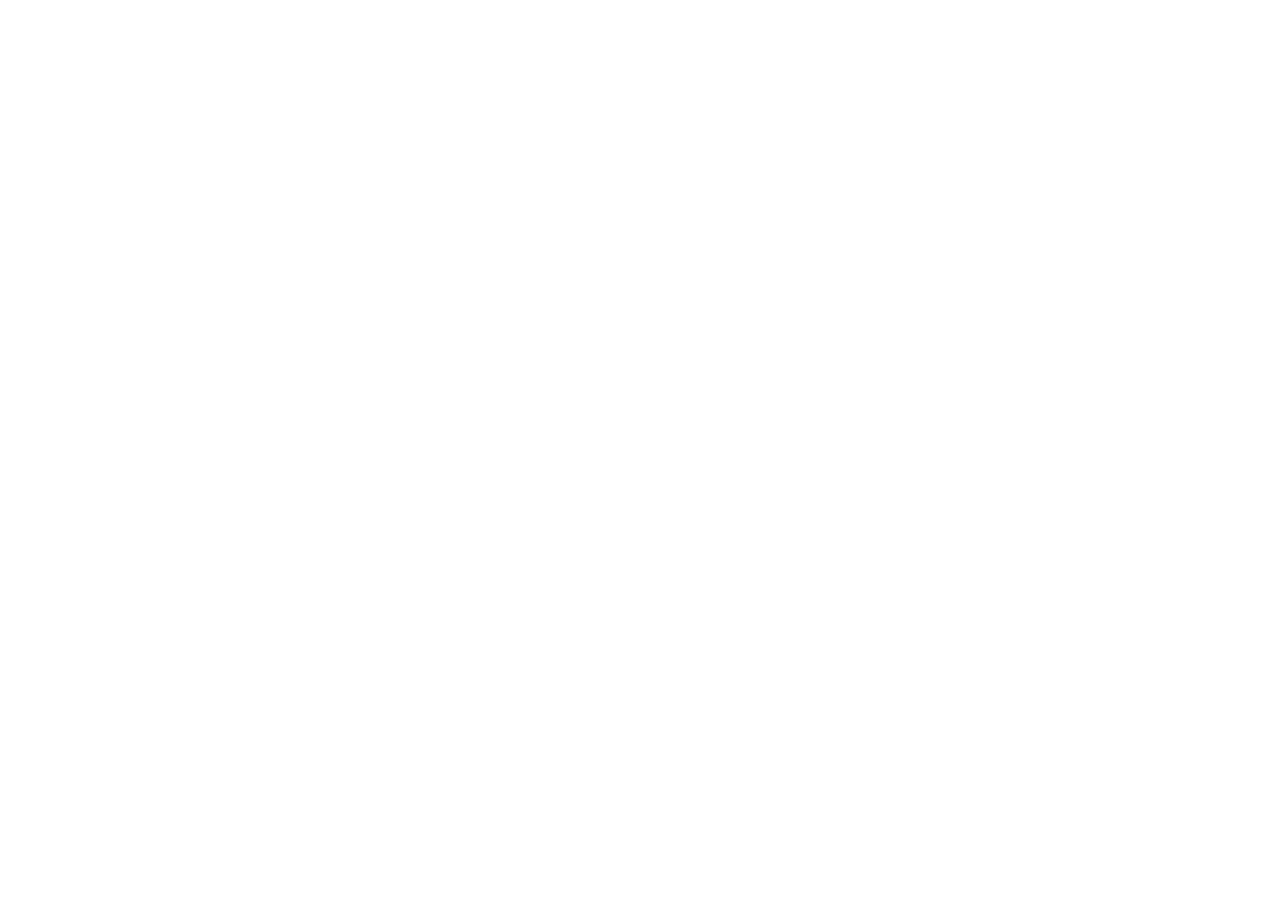
==== index.html @ 0ea1ad26 "Created three new html pages" ====
<!DOCTYPE html>
<html lang="en">
  <head>
    <meta charset="UTF-8" />
    <meta http-equiv="X-UA-Compatible" content="IE=edge" />
    <meta name="viewport" content="width=device-width, initial-scale=1.0" />
    <title>Home</title>
  </head>
  <body></body>
</html>
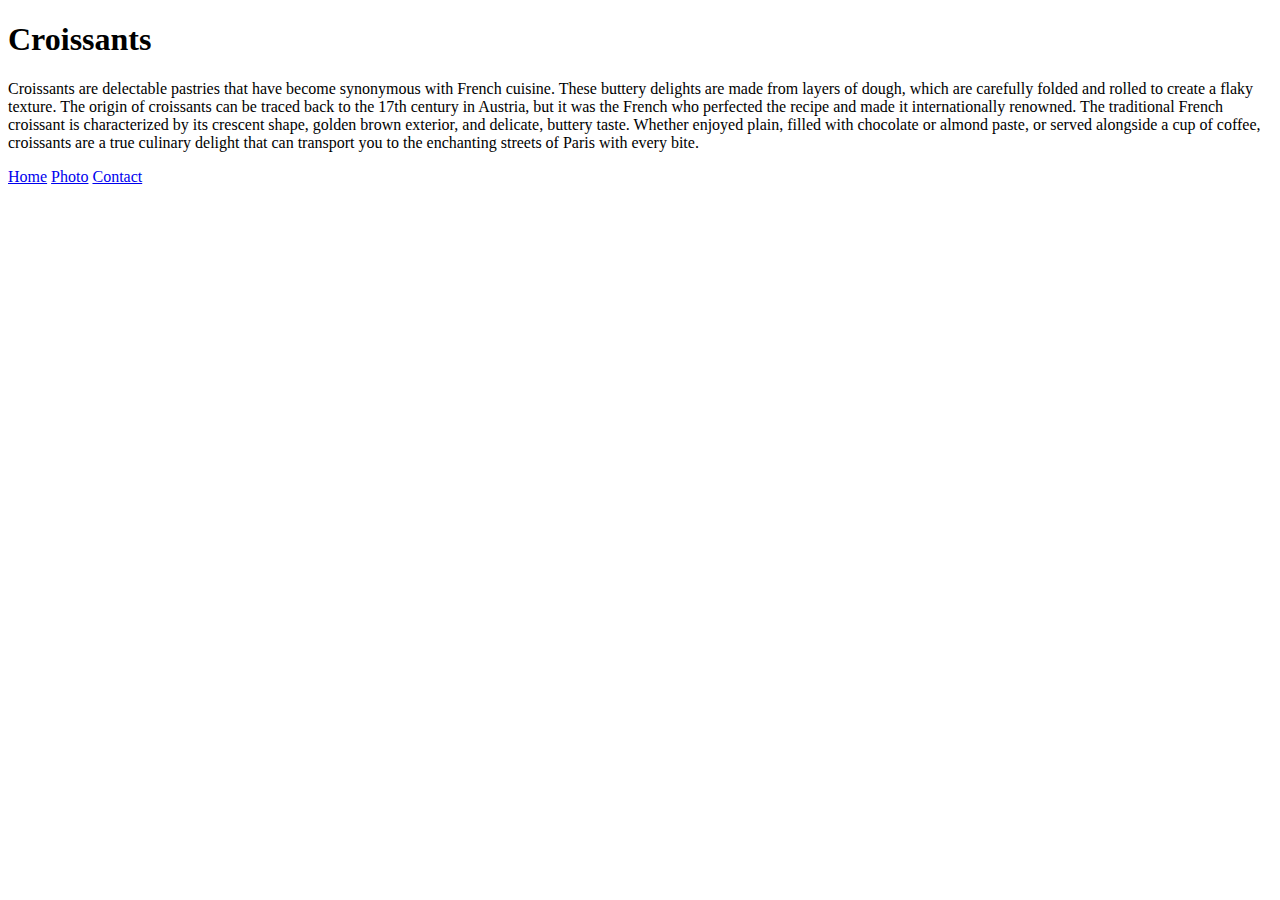
==== commit 2fae4728: "Added required html" ====
--- a/index.html
+++ b/index.html
@@ -6,5 +6,22 @@
     <meta name="viewport" content="width=device-width, initial-scale=1.0" />
     <title>Home</title>
   </head>
-  <body></body>
+  <body>
+    <h1>Croissants</h1>
+    <p>
+      Croissants are delectable pastries that have become synonymous with French
+      cuisine. These buttery delights are made from layers of dough, which are
+      carefully folded and rolled to create a flaky texture. The origin of
+      croissants can be traced back to the 17th century in Austria, but it was
+      the French who perfected the recipe and made it internationally renowned.
+      The traditional French croissant is characterized by its crescent shape,
+      golden brown exterior, and delicate, buttery taste. Whether enjoyed plain,
+      filled with chocolate or almond paste, or served alongside a cup of
+      coffee, croissants are a true culinary delight that can transport you to
+      the enchanting streets of Paris with every bite.
+    </p>
+    <a href="index.html">Home</a>
+    <a href="photo.html">Photo</a>
+    <a href="contact.html">Contact</a>
+  </body>
 </html>
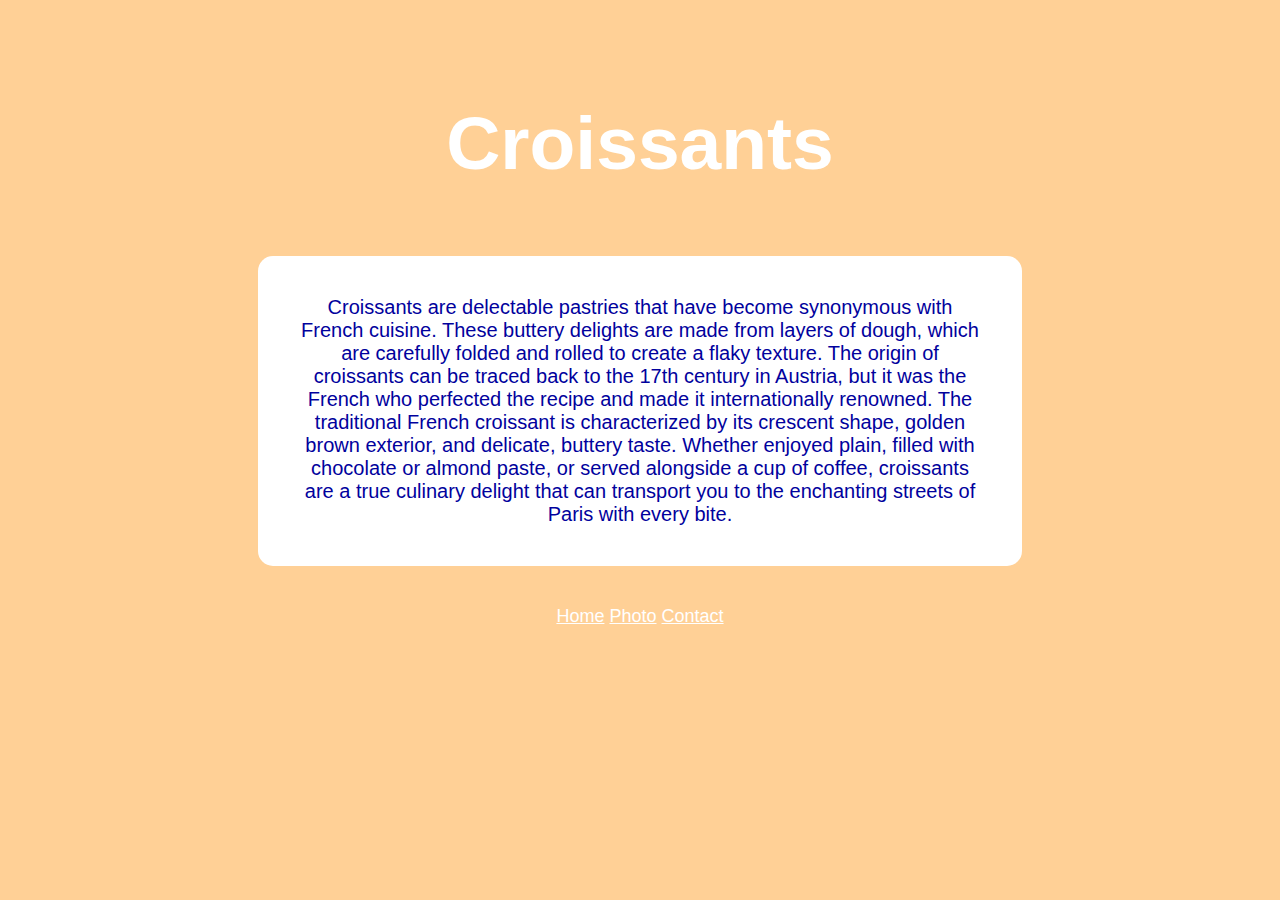
==== commit e4229390: "Added CSS" ====
--- a/index.html
+++ b/index.html
@@ -4,6 +4,7 @@
     <meta charset="UTF-8" />
     <meta http-equiv="X-UA-Compatible" content="IE=edge" />
     <meta name="viewport" content="width=device-width, initial-scale=1.0" />
+    <link rel="stylesheet" href="style.css" />
     <title>Home</title>
   </head>
   <body>
@@ -20,8 +21,10 @@
       coffee, croissants are a true culinary delight that can transport you to
       the enchanting streets of Paris with every bite.
     </p>
-    <a href="index.html">Home</a>
-    <a href="photo.html">Photo</a>
-    <a href="contact.html">Contact</a>
+    <footer>
+      <a href="index.html">Home</a>
+      <a href="photo.html">Photo</a>
+      <a href="contact.html">Contact</a>
+    </footer>
   </body>
 </html>
--- a/style.css
+++ b/style.css
@@ -0,0 +1,54 @@
+body {
+  background-color: rgb(255, 208, 150);
+}
+
+h1 {
+  text-align: center;
+  color: White;
+  font-size: 75px;
+  margin-top: 100px;
+  font-family: sans-serif;
+}
+
+h2 {
+  color: white;
+  size: 28px;
+}
+
+p {
+  color: rgb(1, 1, 157);
+  text-align: center;
+  background-color: white;
+  margin-left: 250px;
+  margin-right: 250px;
+  margin-top: 70px;
+  padding: 40px;
+  border-radius: 15px;
+  font-family: sans-serif;
+  font-size: 20px;
+}
+
+a {
+  color: white;
+}
+
+footer {
+  text-align: center;
+  color: white;
+  font-family: sans-serif;
+  font-size: 18px;
+  margin-top: 40px;
+}
+
+.image-container {
+  display: flex;
+  justify-content: center;
+  align-items: center;
+}
+
+h2 {
+  display: block;
+  text-align: center;
+  font-family: sans-serif;
+  color: rgb(165, 87, 42);
+}
